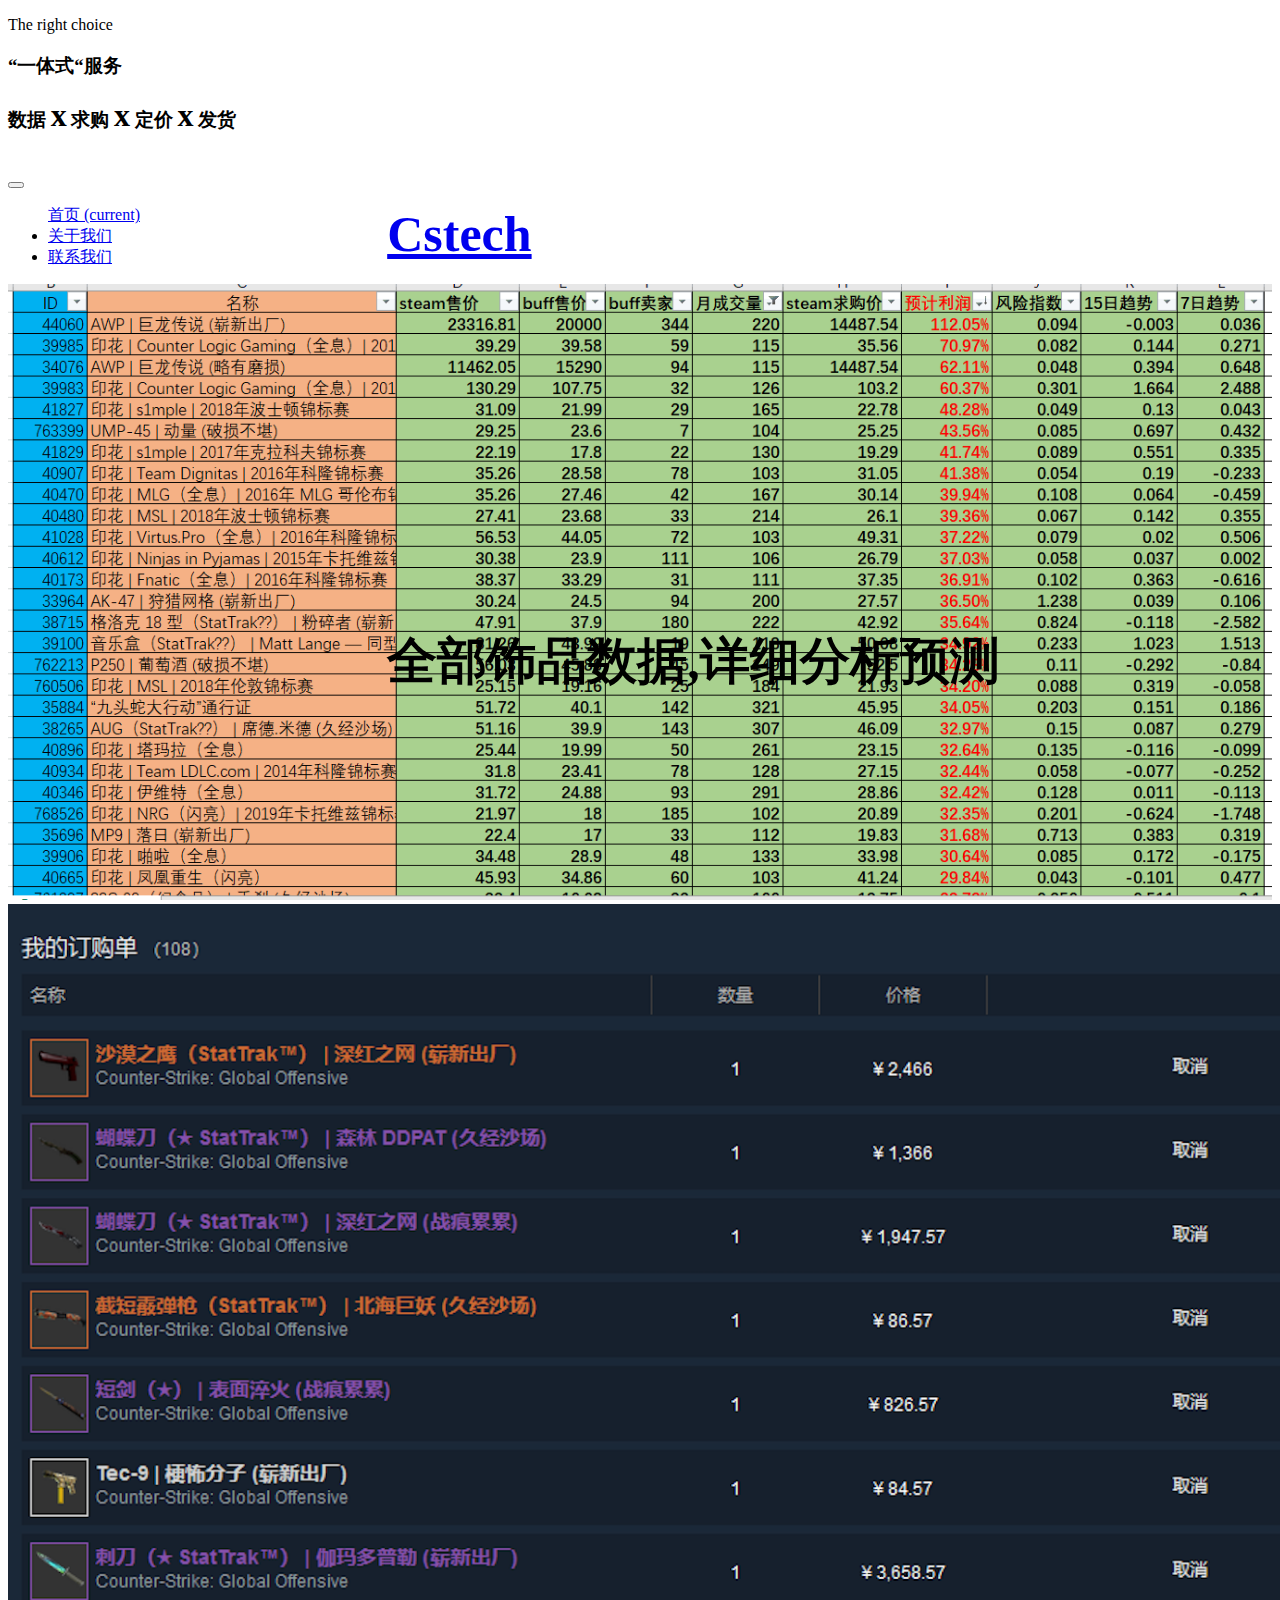
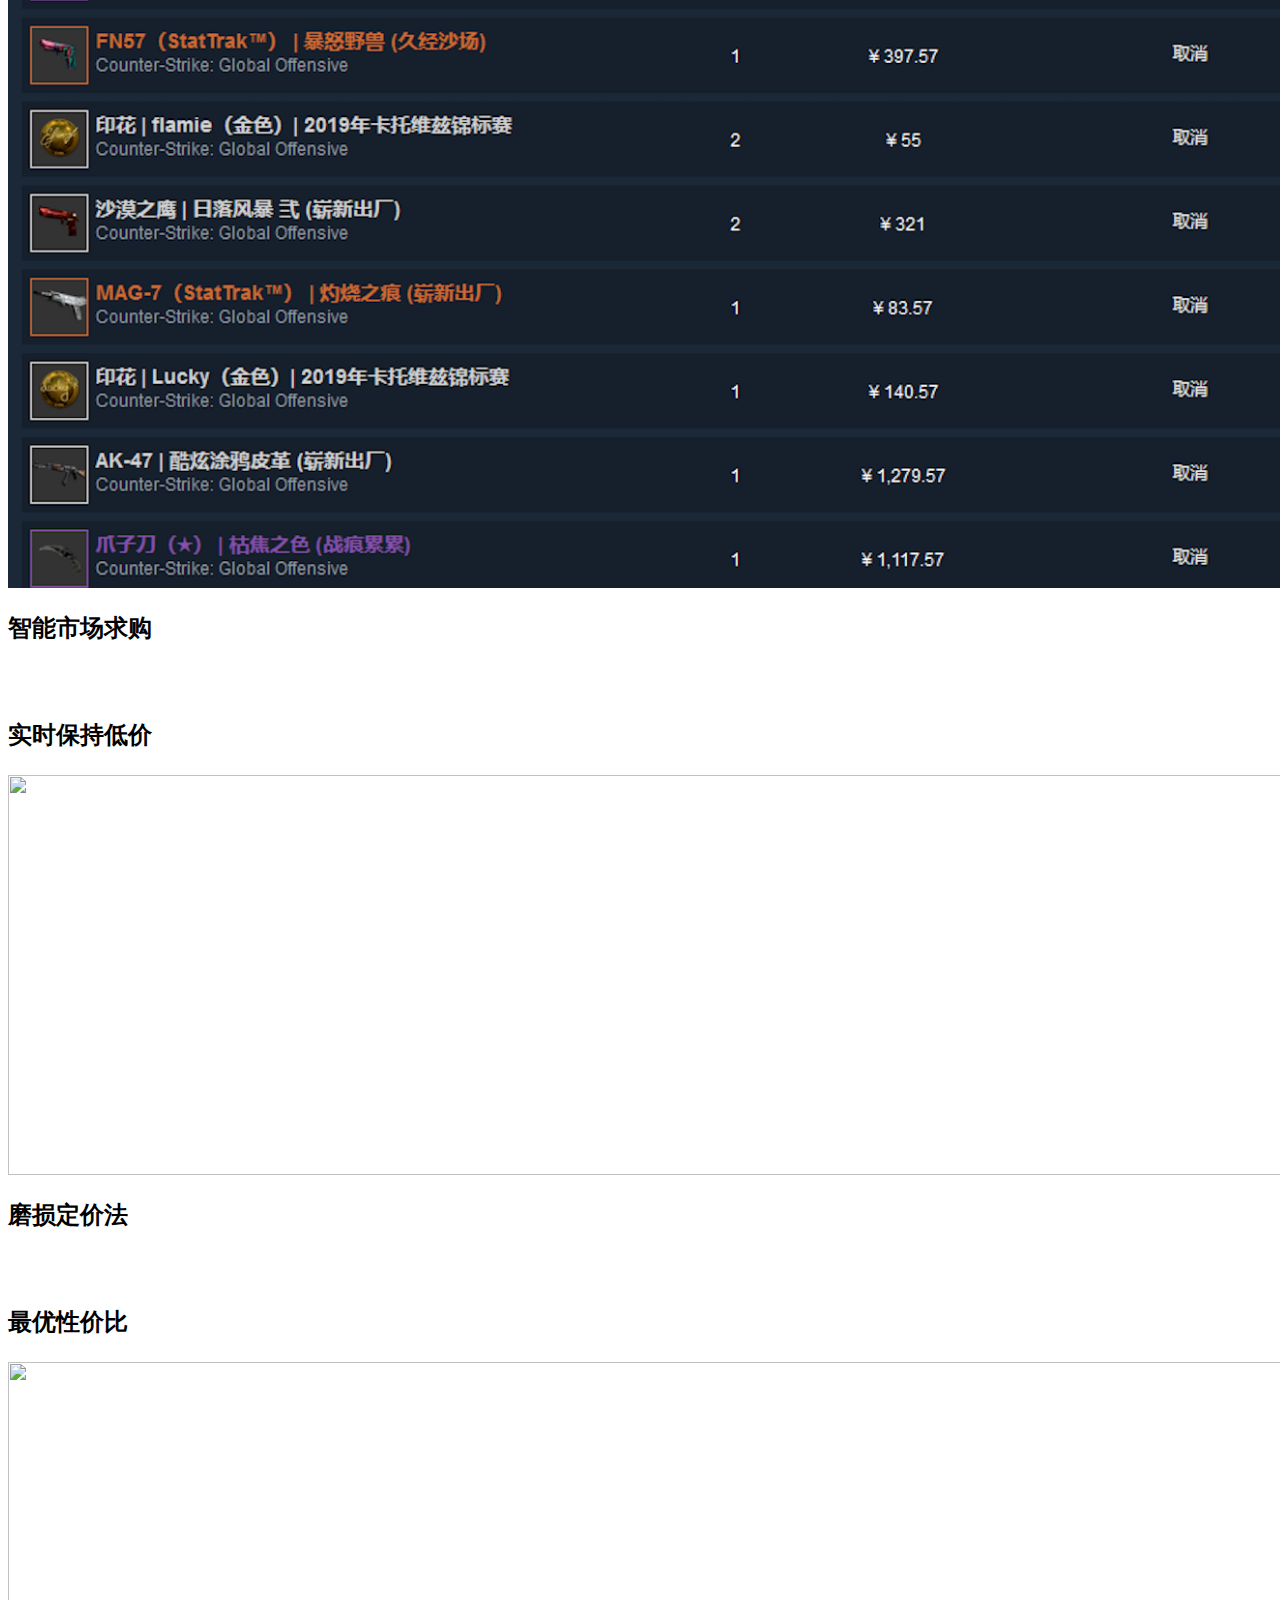
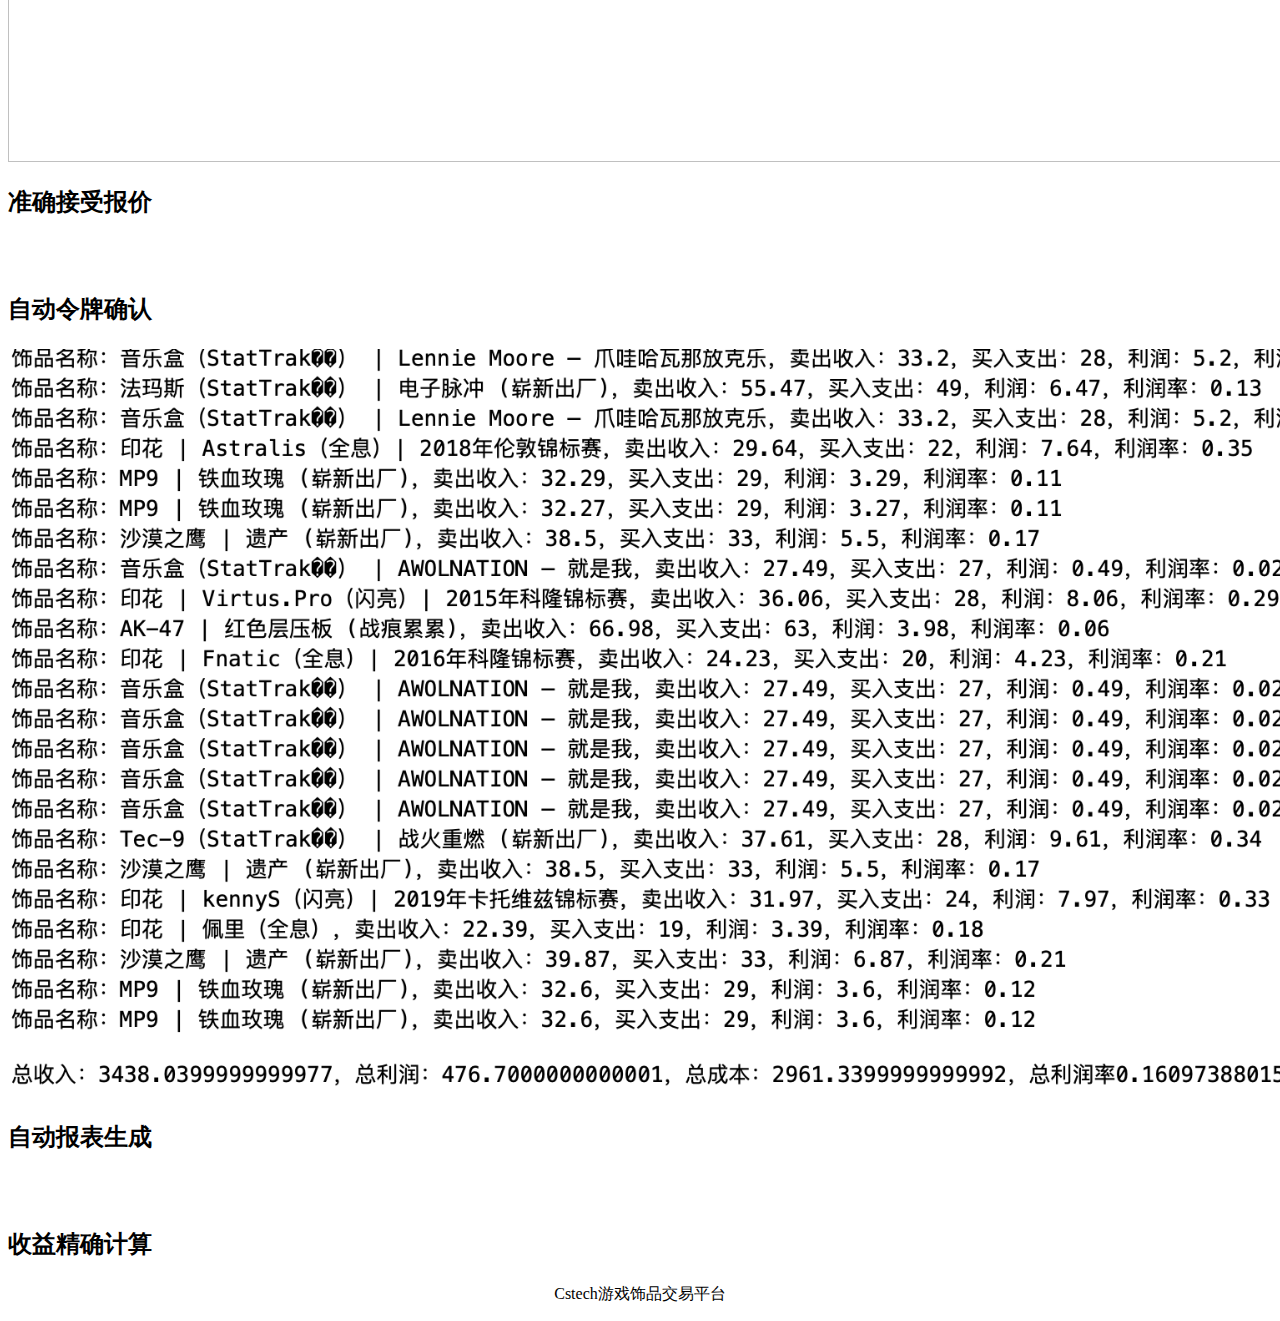
==== index.html @ f8469dd9 "Add files via upload" ====
<!DOCTYPE html>
<html lang="zxx">

<head>
    <title>Cstech-游戏饰品交易托管平台</title>
    <meta charest ="utf-8">
    <meta name="viewport" content="width=device-width, initial-scale=1">
    <meta charset="utf-8">
    <meta name="keywords" content="" />
    <script>
        addEventListener("load", function() {
            setTimeout(hideURLbar, 0);
        }, false);

        function hideURLbar() {
            window.scrollTo(0, 1);
        }
    </script>
    <link href="css/bootstrap.css" rel='stylesheet' type='text/css' />
    <link href="css/style.css" rel='stylesheet' type='text/css' />
    <link rel="stylesheet" href="css/owl.theme.css" type="text/css" media="all">
    <link rel="stylesheet" href="css/owl.carousel.css" type="text/css" media="screen" property="" />
    <link href="css/prettyPhoto.css" rel="stylesheet" type="text/css" />
    <link rel="stylesheet" href="css/minimal-slider.css" type="text/css" media="all" />
    <link href="css/fontawesome-all.css" rel="stylesheet">
    <link href="http://fonts.googleapis.com/css?family=Josefin+Sans:100,100i,300,300i,400,400i,600,600i,700,700i" rel="stylesheet">
    <link href="http://fonts.googleapis.com/css?family=Poppins:100,100i,200,200i,300,300i,400,400i,500,500i,600,600i,700,700i,800" rel="stylesheet">
     <meta name="viewport" content="width=device-width, initial-scale=1, maximum-scale=1">
    
    <!-- CSS
  ================================================== -->
    <link rel="stylesheet" href="css/zerogrid.css">
    <link rel="stylesheet" href="css/style.css">
    <link rel="stylesheet" href="css/menu.css">
    <link rel="stylesheet" href="css/lightbox.css">
    
    <!-- Custom Fonts -->
    <link href="font-awesome/css/font-awesome.min.css" rel="stylesheet" type="text/css">
    
    <!-- Owl Carousel Assets -->
    <link href="owl-carousel/owl.carousel.css" rel="stylesheet">
    <!-- <link href="owl-carousel/owl.theme.css" rel="stylesheet"> -->
    
    <script src="js/jquery-2.1.1.js"></script>
    <script src="js/script.js"></script>
    <meta name="viewport" content="width=device-width, initial-scale=1">
    <meta charset="UTF-8" />
    <meta name="keywords" content="" />
    <script>
        addEventListener("load", function () {
            setTimeout(hideURLbar, 0);
        }, false);

        function hideURLbar() {
            window.scrollTo(0, 1);
        }
    </script>
    <!--// Meta tag Keywords -->

    <!-- Custom-Files -->
    <link rel="stylesheet" href="css/bootstrap.css">
    <!-- Bootstrap-Core-CSS -->
    <link rel="stylesheet" href="css/style.css" type="text/css" media="all" />
    <!-- Style-CSS -->
    <link href="css/font-awesome.min.css" rel="stylesheet">
    <!-- Font-Awesome-Icons-CSS -->
    <!-- //Custom-Files -->

    <!-- Web-Fonts -->
    <link href="http://fonts.googleapis.com/css?family=Source+Sans+Pro:200,200i,300,300i,400,400i,600,600i,700,700i,900,900i&amp;subset=cyrillic,cyrillic-ext,greek,greek-ext,latin-ext,vietnamese"
     rel="stylesheet">
    <meta charset="utf-8">
    <title>zHairSalon - Free Salon Html5 Templates</title>
    <meta name="description" content="Free Responsive Html5 Css3 Templates">
    <meta name="author" content="">
    
    <!-- Mobile Specific Metas
  ================================================== -->
    <meta name="viewport" content="width=device-width, initial-scale=1, maximum-scale=1">
    
    <!-- CSS
  ================================================== -->
    <link rel="stylesheet" href="css/zerogrid.css">
    <link rel="stylesheet" href="css/style.css">
    <link rel="stylesheet" href="css/menu.css">
    <link rel="stylesheet" href="css/lightbox.css">
    
    <!-- Custom Fonts -->
    <link href="font-awesome/css/font-awesome.min.css" rel="stylesheet" type="text/css">
    
    <!-- Owl Carousel Assets -->
    <link href="owl-carousel/owl.carousel.css" rel="stylesheet">
    <!-- <link href="owl-carousel/owl.theme.css" rel="stylesheet"> -->
    
    <script src="js/jquery-2.1.1.js"></script>
    <script src="js/script.js"></script>
    <style>
    	div{position:relative;}
    	h1{font-size: 50px;color:black;text-align: center;position:absolute;top:50%;left:30%;}
    </style>

</head>

<body>
    <div class="mian-content">
        <!-- main image slider container -->
        <div class="slide-window">
            <div class="slide-wrapper" style="width: 100%;">
                <div class="slide">
                    <div class="slide-caption">
                        <p>The right choice</p>
                        <h3>“一体式“服务</h3>
                        <h3>数据 <font size="6">x</font> 求购 <font size="6">x</font> 定价 <font size="6">x</font> 发货</h3><br/>
                      
                     

                    </div>
                </div>
                
            </div>
            
        </div>
        <!-- main image slider container -->

        <div class="header-top-w3layouts">
            <div class="container">

                <header>
                  
                    <div class="clearfix"></div>
                    <nav class="navbar navbar-expand-lg navbar-light">
                        <div class="logo text-left">
                            <h1>
                                <a class="navbar-brand" href="index.html">
                            Cstech</a>
                            </h1>
                        </div>
                        <button class="navbar-toggler" type="button" data-toggle="collapse" data-target="#navbarSupportedContent" aria-controls="navbarSupportedContent" aria-expanded="false" aria-label="Toggle navigation">
                            <span class="navbar-toggler-icon">
                              
                            </span>

                        </button>

                        <div class="collapse navbar-collapse" id="navbarSupportedContent">
                            <ul class="navbar-nav ml-lg-auto text-right">
                                    <a class="nav-link" href="index.html">首页
                                        <span class="sr-only">(current)</span>
                                    </a>
                           
                           
                              
                                <!--li class="nav-item">
                                    <a class="nav-link" href="services.html">服务选择</a-->
                                    
                                </li>
                                <li class="nav-item">
                                    <a class="nav-link" href="about.html">关于我们</a>

                                </li>
                                <li class="nav-item">
                                    <a class="nav-link" href="contact.html">联系我们</a>
                                    
                                </li>

                              

                            </ul>

                            
                        </div>

                    </nav>
                </header>
            </div>
        </div>

    </div>
    <!-- end of main image slider container -->
    <!-- banner-text -->
    <!-- ab -->
  
    <!-- //ab -->
    <!-- banner-bottom-w3ls -->
    <div>
    	<img src="images/10.jpg" width="100%">
    	<h1>全部饰品数据,详细分析预测</h1>
    </div>
    
    




    
    

    <section class="about py-5 position-relative" id="about">
        <div class="container pt-lg-4 pb-4">
                        <div class="row">
                <div class="col-lg-6  text-center">
                    <img src="images/7.jpg"  width="110%"  height="110%" alt="">
                </div>
                <div class="col-lg-6 about-right">
                                        <p align="center" ><h2>智能市场求购<h2></p>
                                            <br>
                    <p><h2>实时保持低价<h2></p>
                
                </div>
            </div>
        </div>
    </section>
    <section class="about py-5 position-relative" id="about">
        <div class="container pt-lg-4 pb-4">
                        <div class="row">
                <div class="col-lg-6  text-center">
                    <img src="images/9.jpg"  width="110%"  height="400" alt="">
                </div>
                <div class="col-lg-6 about-right">
                                        <p align="center" ><h2>磨损定价法<h2></p>
                                            <br>
                    <p><h2>最优性价比<h2></p>
                
                </div>
            </div>
        </div>
    </section>
    <section class="about py-5 position-relative" id="about">
        <div class="container pt-lg-4 pb-4">
                        <div class="row">
                <div class="col-lg-6  text-center">
                    <img src="images/8.jpg"  width="110%"  height="400" alt="">
                </div>
                <div class="col-lg-6 about-right">
                                        <p align="center" ><h2>准确接受报价<h2></p>
                                            <br>
                    <p><h2>自动令牌确认<h2></p>
                
                </div>
            </div>
        </div>
    </section>
    <section class="about py-5 position-relative" id="about">
        <div class="container pt-lg-4 pb-4">
                        <div class="row">
                <div class="col-lg-6  text-center">
                    <img src="images/6.jpg"  width="110%"  height="100%" alt="">
                </div>
                <div class="col-lg-6 about-right">
                                        <p align="center" ><h2>自动报表生成<h2></p>
                                            <br>
                    <p><h2>收益精确计算<h2></p>
                </div>
            </div>
        </div>

    <!-- //banner-bottom-w3ls -->
    <!-- /services -->
    <!--section class="banner-bottom-w3ls py-lg-5 py-md-5 py-3">
        <div class="container">
            <div class="inner-sec-w3layouts py-lg-5 py-3">
                <h3 class="tittle text-center mb-md-5 mb-4">我们提供的服务</h3>
                <div class="row middle-grids">
                    <div class="col-lg-4 about-in middle-grid-info text-center">
                        <div class="card">
                            <div class="card-body">
                                <i class="fas fa-archive mb-2"></i>
                                <h5 class="card-title my-3">自动求购</h5>
                                <p class="card-text">Lorem ipsum dolor sit amet consectetur adipisicing.
                                </p>
                            </div>
                        </div>
                    </div>
                    <div class="col-lg-4 about-in middle-grid-info text-center">
                        <div class="card">
                            <div class="card-body">
                                <i class="fas fa-signal mb-2"></i>
                                <h5 class="card-title my-3">自动定价&上架</h5>
                                <p class="card-text">Lorem ipsum dolor sit amet consectetur adipisicing.
                                </p>
                            </div>
                        </div>
                    </div>
                    <div class="col-lg-4 about-in middle-grid-info text-center">
                        <div class="card">
                            <div class="card-body">
                                <i class="fas fa-users mb-2"></i>
                                <h5 class="card-title my-3">自动发货</h5>
                                <p class="card-text">Lorem ipsum dolor sit amet consectetur adipisicing.
                                </p>
                            </div>
                        </div>
                    </div>
                </div>
            </div>
        </div>
    </section>
    <!-- //services -->
    <!--gallery  -->
    <!--section class="gallery py-md-5 py-3">
        <div class="gallery-inner pb-md-5 pb-3">
            <h3 class="tittle text-center mb-md-5 mb-4">Gallery</h3>
            <ul class="portfolio-categ filter pb-5 mb-lg-3 text-center">
                <li class="port-filter all active">
                    <a href="#">All</a>
                </li>
                <li class="cat-item-1">
                    <a href="#" title="Category 1">category 1</a>
                </li>
                <li class="cat-item-2">
                    <a href="#" title="Category 2">category 2</a>
                </li>
                <li class="cat-item-3">
                    <a href="#" title="Category 3">category 3</a>
                </li>


            </ul>
            <ul class="portfolio-area clearfix">
                <li class="portfolio-item2" data-id="id-0" data-type="cat-item-3">
                    <span class="image-block img-hover">
                        <a class="image-zoom" href="images/g1.jpg" data-gal="prettyPhoto[gallery]">
                            <img src="images/g1.jpg" class="img-fluid " alt="">
                        </a>
                    </span>
                </li>
                <li class="portfolio-item2" data-id="id-1" data-type="cat-item-2">
                    <span class="image-block">
                       <a class="image-zoom" href="images/g2.jpg" data-gal="prettyPhoto[gallery]">
                            <img src="images/g2.jpg" class="img-fluid " alt="">
                        </a>
                    </span>
                </li>
                <li class="portfolio-item2" data-id="id-2" data-type="cat-item-1">
                    <span class="image-block">
                        <a class="image-zoom" href="images/g3.jpg" data-gal="prettyPhoto[gallery]">
                            <img src="images/g3.jpg" class="img-fluid " alt="">
                        </a>
                    </span>
                </li>
                <li class="portfolio-item2" data-id="id-4" data-type="cat-item-3">
                    <span class="image-block">
                       <a class="image-zoom" href="images/g4.jpg" data-gal="prettyPhoto[gallery]">
                            <img src="images/g4.jpg" class="img-fluid " alt="">
                        </a>
                    </span>
                </li>
                <li class="portfolio-item2" data-id="id-5" data-type="cat-item-2">
                    <span class="image-block">
                       <a class="image-zoom" href="images/g5.jpg" data-gal="prettyPhoto[gallery]">
                            <img src="images/g5.jpg" class="img-fluid " alt="">
                        </a>
                    </span>
                </li>
                <li class="portfolio-item2" data-id="id-7" data-type="cat-item-1">
                    <span class="image-block">
                       <a class="image-zoom" href="images/g6.jpg" data-gal="prettyPhoto[gallery]">
                            <img src="images/g6.jpg" class="img-fluid " alt="">
                        </a>
                    </span>
                </li>
                <li class="portfolio-item2" data-id="id-7" data-type="cat-item-1">
                    <span class="image-block">
                       <a class="image-zoom" href="images/g7.jpg" data-gal="prettyPhoto[gallery]">
                            <img src="images/g7.jpg" class="img-fluid " alt="">
                        </a>
                    </span>
                </li>
                <li class="portfolio-item2" data-id="id-7" data-type="cat-item-1">
                    <span class="image-block">
                        <a class="image-zoom" href="images/g8.jpg" data-gal="prettyPhoto[gallery]">
                            <img src="images/g8.jpg" class="img-fluid " alt="">
                        </a>
                    </span>
                </li>
            </ul>
            <!--end portfolio-area -->
        </div>
        <!-- //gallery container -->
    </section>
    <!-- //gallery -->
    <!--/pricing -->
    <!--section class="pricing py-md-5 py-3">
        <div class="container">
            <div class="inner-sec-w3layouts pb-md-5 pb-3">

                <div class="row">
                    <div class="col-lg-6 price-left">
                        <h3 class="tittle text-left mb-md-5 mb-4">Choose your desire price</h3>
                        <p>Lorem ipsum dolor sit amet Neque porro quisquam est qui dolorem Lorem int ipsum dolor sit amet when an unknown printer took a galley of type.Vivamus id tempor felis.ivamus id tempor felis. </p>

                    </div>
                    <div class="col-lg-6 price-right">

                        <div class="tabs">
                            <ul class="nav nav-pills my-4" id="pills-tab" role="tablist">
                                <li class="nav-item">
                                    <a class="nav-link active" id="pills-home-tab" data-toggle="pill" href="#pills-home" role="tab" aria-controls="pills-home" aria-selected="true">Weekly</a>
                                </li>
                                <li class="nav-item">
                                    <a class="nav-link" id="pills-profile-tab" data-toggle="pill" href="#pills-profile" role="tab" aria-controls="pills-profile" aria-selected="false">Monthly</a>
                                </li>

                            </ul>
                            <div class="tab-content" id="pills-tabContent">
                                <div class="tab-pane fade show active" id="pills-home" role="tabpanel" aria-labelledby="pills-home-tab">
                                    <div class="menu-grids mt-4">
                                        <div class="row t-in">
                                            <div class="col-md-6 price-main-info text-center">
                                                <div class="price-inner card box-shadow">

                                                    <div class="card-body">
                                                        <h4 class="text-uppercase mb-3">Business</h4>
                                                        <h5 class="card-title pricing-card-title">
                                                            <span class="align-top">$</span>30

                                                        </h5>
                                                        <ul class="list-unstyled mt-3 mb-4">
                                                            <li>Lorem Ipsum is simply</li>
                                                            <li>Lorem Ipsum is simply</li>
                                                            <li>Lorem Ipsum is simply</li>
                                                            <li>Lorem Ipsum is simply</li>
                                                        </ul>
                                                        <div class="log-in mt-md-3 mt-2">
                                                            <a class="btn text-uppercase" href="single.html">
                                                        Read More</a>
                                                        </div>
                                                    </div>
                                                </div>
                                            </div>
                                            <div class="col-md-6 price-main-info text-center">
                                                <div class="price-inner card box-shadow">

                                                    <div class="card-body">
                                                        <h4 class="text-uppercase mb-3">Business</h4>
                                                        <h5 class="card-title pricing-card-title">
                                                            <span class="align-top">$</span>90

                                                        </h5>
                                                        <ul class="list-unstyled mt-3 mb-4">
                                                            <li>Lorem Ipsum is simply</li>
                                                            <li>Lorem Ipsum is simply</li>
                                                            <li>Lorem Ipsum is simply</li>
                                                            <li>Lorem Ipsum is simply</li>
                                                        </ul>
                                                        <div class="log-in mt-md-3 mt-2">
                                                            <a class="btn text-uppercase" href="single.html">
                                                        Read More</a>
                                                        </div>
                                                    </div>
                                                </div>
                                            </div>
                                        </div>
                                    </div>
                                </div>
                                <div class="tab-pane fade" id="pills-profile" role="tabpanel" aria-labelledby="pills-profile-tab">
                                    <div class="menu-grids mt-4">
                                        <div class="row t-in">
                                            <div class="col-md-6 price-main-info text-center">
                                                <div class="price-inner card box-shadow">

                                                    <div class="card-body">
                                                        <h4 class="text-uppercase mb-3">Business</h4>
                                                        <h5 class="card-title pricing-card-title">
                                                            <span class="align-top">$</span>60

                                                        </h5>
                                                        <ul class="list-unstyled mt-3 mb-4">
                                                            <li>Lorem Ipsum is simply</li>
                                                            <li>Lorem Ipsum is simply</li>
                                                            <li>Lorem Ipsum is simply</li>
                                                            <li>Lorem Ipsum is simply</li>
                                                        </ul>
                                                        <div class="log-in mt-md-3 mt-2">
                                                            <a class="btn text-uppercase" href="single.html">
                                                        Read More</a>
                                                        </div>
                                                    </div>
                                                </div>
                                            </div>
                                            <div class="col-md-6 price-main-info text-center">
                                                <div class="price-inner card box-shadow">

                                                    <div class="card-body">
                                                        <h4 class="text-uppercase mb-3">Business</h4>
                                                        <h5 class="card-title pricing-card-title">
                                                            <span class="align-top">$</span>80

                                                        </h5>
                                                        <ul class="list-unstyled mt-3 mb-4">
                                                            <li>Lorem Ipsum is simply</li>
                                                            <li>Lorem Ipsum is simply</li>
                                                            <li>Lorem Ipsum is simply</li>
                                                            <li>Lorem Ipsum is simply</li>
                                                        </ul>
                                                        <div class="log-in mt-md-3 mt-2">
                                                            <a class="btn text-uppercase" href="single.html">
                                                        Read More</a>
                                                        </div>
                                                    </div>
                                                </div>
                                            </div>
                                        </div>
                                    </div>
                                </div>
                            </div>
                        </div>

                    </div>
                </div>
            </div>
        </div>
    </section>
    <!-- //pricing -->
    <!-- /bottom-last -->

    <!-- //bottom-last -->
    <!--/Blog-Posts-->
    <!--section class="banner-bottom-w3ls bg-light py-md-5 py-4">
        <div class="container">
            <div class="inner-sec-w3layouts py-md-5 py-4">
                <h3 class="tittle text-center mb-md-5 mb-4">
                    Blog Posts</h3>
                <!--/services-grids-->
                <!--div class="row blog-sec">
                    <div class="col-lg-4 about-in blog-grid-info text-left">
                        <div class="card img">
                            <div class="card-body img">
                                <img src="images/g7.jpg" alt="" class="img-fluid">
                                <div class="blog-des">
                                    <span class="entry-date">June 18, 2018</span>
                                    <h5 class="card-title text-uppercase mt-2"><a href="single.html">Vivamus id tempor felis. Cras sagittis mi sit amet </a></h5>
                                    <p class="card-text">Lorem ipsum dolor sit amet consectetur adipisicing.
                                    </p>
                                </div>
                            </div>
                        </div>
                    </div>
                    <div class="col-lg-4 about-in blog-grid-info text-left">
                        <div class="card img">
                            <div class="card-body img">
                                <img src="images/g1.jpg" alt="" class="img-fluid">
                                <div class="blog-des">
                                    <span class="entry-date">June 20, 2018</span>
                                    <h5 class="card-title text-uppercase mt-2"><a href="single.html">Vivamus id tempor felis. Cras sagittis mi sit amet </a></h5>
                                    <p class="card-text">Lorem ipsum dolor sit amet consectetur adipisicing.
                                    </p>
                                </div>
                            </div>
                        </div>
                    </div>
                    <div class="col-lg-4 about-in blog-grid-info text-left">
                        <div class="card img">
                            <div class="card-body img">
                                <img src="images/g4.jpg" alt="" class="img-fluid">
                                <div class="blog-des">
                                    <span class="entry-date">June 25, 2018</span>
                                    <h5 class="card-title text-uppercase mt-2"><a href="single.html">Vivamus id tempor felis. Cras sagittis mi sit amet </a></h5>
                                    <p class="card-text">Lorem ipsum dolor sit amet consectetur adipisicing.
                                    </p>
                                </div>
                            </div>
                        </div>
                    </div>
                </div>
            </div>
        </div>
    </section>
    <!--//Blog-Posts-->
    <!--/testimonials-->
    <!--section class="clients py-md-5 py-3">
        <div class="container">
            <div class="inner-sec-w3layouts py-md-5 py-3">
                <h3 class="tittle text-center mb-md-5 mb-4">Some word from our Clients</h3>
                <div class="owl-carousel owl-theme">
                    <div class="item">
                        <div class="feedback-info text-left">
                            <div class="feedback-top">

                                <p>Lorem ipsum dolor sit amet consectetur adipisicing elit sedc dnmo eiusmod tempor incididunt ut labore.</p>
                            </div>
                            <div class="feedback-grids">
                                <div class="feedback-img">
                                    <img src="images/t1.jpg" class="img-fluid rounded-circle" alt="" />
                                </div>
                                <div class="feedback-img-info">
                                    <h5>Mary Jane</h5>
                                    <p>United States
                                        <span>(Company)</span>
                                    </p>
                                </div>
                                <div class="clearfix"> </div>
                            </div>
                        </div>
                    </div>
                    <div class="item">
                        <div class="feedback-info text-left">

                            <div class="feedback-top">

                                <p>Lorem ipsum dolor sit amet consectetur adipisicing elit sedc dnmo eiusmod tempor incididunt ut labore.</p>
                            </div>
                            <div class="feedback-grids">
                                <div class="feedback-img">
                                    <img src="images/t3.jpg" class="img-fluid rounded-circle" alt="" />
                                </div>
                                <div class="feedback-img-info">
                                    <h5>Steven Wilson</h5>
                                    <p>United States
                                        <span>(Company)</span>
                                    </p>
                                </div>
                                <div class="clearfix"> </div>
                            </div>
                        </div>
                    </div>
                    <div class="item">
                        <div class="feedback-info text-left">
                            <div class="feedback-top">
                                <p>Lorem ipsum dolor sit amet consectetur adipisicing elit sedc dnmo eiusmod tempor incididunt ut labore.</p>
                            </div>
                            <div class="feedback-grids">
                                <div class="feedback-img">
                                    <img src="images/t2.jpg" class="img-fluid rounded-circle" alt="" />
                                </div>
                                <div class="feedback-img-info">
                                    <h5>Peter guptill</h5>
                                    <p>Vestibulum <span>(Company)</span></p>
                                </div>
                                <div class="clearfix"> </div>
                            </div>
                        </div>
                    </div>
                    <div class="item">
                        <div class="feedback-info text-left">

                            <div class="feedback-top">

                                <p>Lorem ipsum dolor sit amet consectetur adipisicing elit sedc dnmo eiusmod tempor incididunt ut labore.</p>
                            </div>
                            <div class="feedback-grids">
                                <div class="feedback-img">
                                    <img src="images/t3.jpg" class="img-fluid rounded-circle" alt="" />
                                </div>
                                <div class="feedback-img-info">
                                    <h5>Steven Wilson</h5>
                                    <p>United States
                                        <span>(Company)</span>
                                    </p>
                                </div>
                                <div class="clearfix"> </div>
                            </div>
                        </div>
                    </div>
                    <div class="item">
                        <div class="feedback-info text-left">
                            <div class="feedback-top">
                                <p>Lorem ipsum dolor sit amet consectetur adipisicing elit sedc dnmo eiusmod tempor incididunt ut labore.</p>
                            </div>
                            <div class="feedback-grids">
                                <div class="feedback-img">
                                    <img src="images/t2.jpg" class="img-fluid rounded-circle" alt="" />
                                </div>
                                <div class="feedback-img-info">
                                    <h5>Peter guptill</h5>
                                    <p>Vestibulum <span>(Company)</span></p>
                                </div>
                                <div class="clearfix"> </div>
                            </div>
                        </div>
                    </div>

                </div>
            </div>
        </div>
    </section>
    <!--//testimonials-->

    <!--/newsletter-->
    <footer class="newsletter_right_w3agile bg-dark pymd-5 py-4">
        <div class="container">
            <div class="inner-sec-w3layouts py-md-5 py-3">
                <h7><p align="center">Cstech游戏饰品交易平台</p></h7>
                
                <div class="row footer-bottom-wthree mt-lg-5 mt-3">
                   
                    
                    <div class="clearfix"></div>

                </div>

            </div>
        </div>
    </footer>
    <!--//newsletter-->
    <!--model-forms-->
    <!--/Login-->
    <!--div class="modal fade" id="exampleModalCenter" tabindex="-1" role="dialog" aria-hidden="true">
        <div class="modal-dialog modal-dialog-centered" role="document">
            <div class="modal-content">
                <div class="modal-header text-center">
                    <button type="button" class="close" data-dismiss="modal" aria-label="Close">
                        <span aria-hidden="true">&times;</span>
                    </button>
                </div>
                <div class="modal-body">

                    <div class="login px-4 mx-auto mw-100">
                        <h5 class="text-center mb-4">Login Now</h5>
                        <form action="#" method="post">
                            <div class="form-group">
                                <label class="mb-2">Email address</label>
                                <input type="email" class="form-control" id="exampleInputEmail1" aria-describedby="emailHelp" placeholder="" required="">
                                <small id="emailHelp" class="form-text text-muted">We'll never share your email with anyone else.</small>
                            </div>
                            <div class="form-group">
                                <label class="mb-2">Password</label>
                                <input type="password" class="form-control" id="exampleInputPassword1" placeholder="" required="">
                            </div>
                            <div class="form-check mb-2">
                                <input type="checkbox" class="form-check-input" id="exampleCheck1">
                                <label class="form-check-label" for="exampleCheck1">Check me out</label>
                            </div>
                            <button type="submit" class="btn btn-primary submit mb-4">Sign In</button>
                            <p class="text-center pb-4">
                                <a href="#" data-toggle="modal" data-target="#exampleModalCenter2"> Don't have an account?</a>
                            </p>
                        </form>
                    </div>
                </div>

            </div>
        </div>
    </div>
    <!--//Login-->
    <!--/Register-->
    <!--div class="modal fade" id="exampleModalCenter2" tabindex="-1" role="dialog" aria-hidden="true">
        <div class="modal-dialog modal-dialog-centered" role="document">
            <div class="modal-content">
                <div class="modal-header text-center">
                    <button type="button" class="close" data-dismiss="modal" aria-label="Close">
                        <span aria-hidden="true">&times;</span>
                    </button>
                </div>
                <div class="modal-body">
                    <div class="login px-4 mx-auto mw-100">
                        <h5 class="text-center mb-4">Register Now</h5>
                        <form action="#" method="post">
                            <div class="form-group">
                                <label>First name</label>

                                <input type="text" class="form-control" id="validationDefault01" placeholder="" required="">
                            </div>
                            <div class="form-group">
                                <label>Last name</label>
                                <input type="text" class="form-control" id="validationDefault02" placeholder="" required="">
                            </div>

                            <div class="form-group">
                                <label class="mb-2">Password</label>
                                <input type="password" class="form-control" id="password1" placeholder="" required="">
                            </div>
                            <div class="form-group">
                                <label>Confirm Password</label>
                                <input type="password" class="form-control" id="password2" placeholder="" required="">
                            </div>

                            <button type="submit" class="btn btn-primary submit mb-4">Register</button>
                            <p class="text-center pb-4">
                                <a href="#">By clicking Register, I agree to your terms</a>
                            </p>
                        </form>

                    </div>
                </div>

            </div>
        </div>
    </div>
    <!--//Register-->

    <!--//model-form-->
    <!-- js -->
    <script src="js/jquery-2.2.3.min.js"></script>
    <script src="js/minimal-slider.js"></script>
    <!-- carousel -->
    <script src="js/owl.carousel.js"></script>
    <script>
        $(document).ready(function() {
            $('.owl-carousel').owlCarousel({
                loop: true,
                margin: 10,
                responsiveClass: true,
                responsive: {
                    0: {
                        items: 1,
                        nav: true
                    },
                    600: {
                        items: 1,
                        nav: false
                    },
                    900: {
                        items: 1,
                        nav: false
                    },
                    1000: {
                        items: 3,
                        nav: true,
                        loop: false,
                        margin: 20
                    }
                }
            })
        })
    </script>
    <!-- //carousel -->
    <script>
        $(document).ready(function() {
            $(".dropdown").hover(
                function() {
                    $('.dropdown-menu', this).stop(true, true).slideDown("fast");
                    $(this).toggleClass('open');
                },
                function() {
                    $('.dropdown-menu', this).stop(true, true).slideUp("fast");
                    $(this).toggleClass('open');
                }
            );
        });
    </script>
    <!-- //dropdown nav -->
    <!-- password-script -->
    <script>
        window.onload = function() {
            document.getElementById("password1").onchange = validatePassword;
            document.getElementById("password2").onchange = validatePassword;
        }

        function validatePassword() {
            var pass2 = document.getElementById("password2").value;
            var pass1 = document.getElementById("password1").value;
            if (pass1 != pass2)
                document.getElementById("password2").setCustomValidity("Passwords Don't Match");
            else
                document.getElementById("password2").setCustomValidity('');
            //empty string means no validation error
        }
    </script>
    <!-- //password-script -->
    <!--/ start-smoth-scrolling -->
    <script src="js/move-top.js"></script>
    <script src="js/easing.js"></script>
    <script>
        jQuery(document).ready(function($) {
            $(".scroll").click(function(event) {
                event.preventDefault();
                $('html,body').animate({
                    scrollTop: $(this.hash).offset().top
                }, 900);
            });
        });
    </script>
    <script>
        $(document).ready(function() {
            /*
            						var defaults = {
            							  containerID: 'toTop', // fading element id
            							containerHoverID: 'toTopHover', // fading element hover id
            							scrollSpeed: 1200,
            							easingType: 'linear' 
            						 };
            						*/

            $().UItoTop({
                easingType: 'easeOutQuart'
            });

        });
    </script>
    <!--// end-smoth-scrolling -->
	<!-- /js -->
    <script src="js/bootstrap.js"></script>
    <!-- //js -->
    <!-- jQuery-Photo-filter-lightbox-Gallery-plugin -->
    <!--// end-smoth-scrolling -->
    <script src="js/jquery-1.7.2.js"></script>
    <script src="js/jquery.quicksand.js"></script>
    <script src="js/pretty-script.js"></script>
    <script src="js/jquery.prettyPhoto.js"></script>
    <!-- //jQuery-Photo-filter-lightbox-Gallery-plugin -->

</body>

</html>
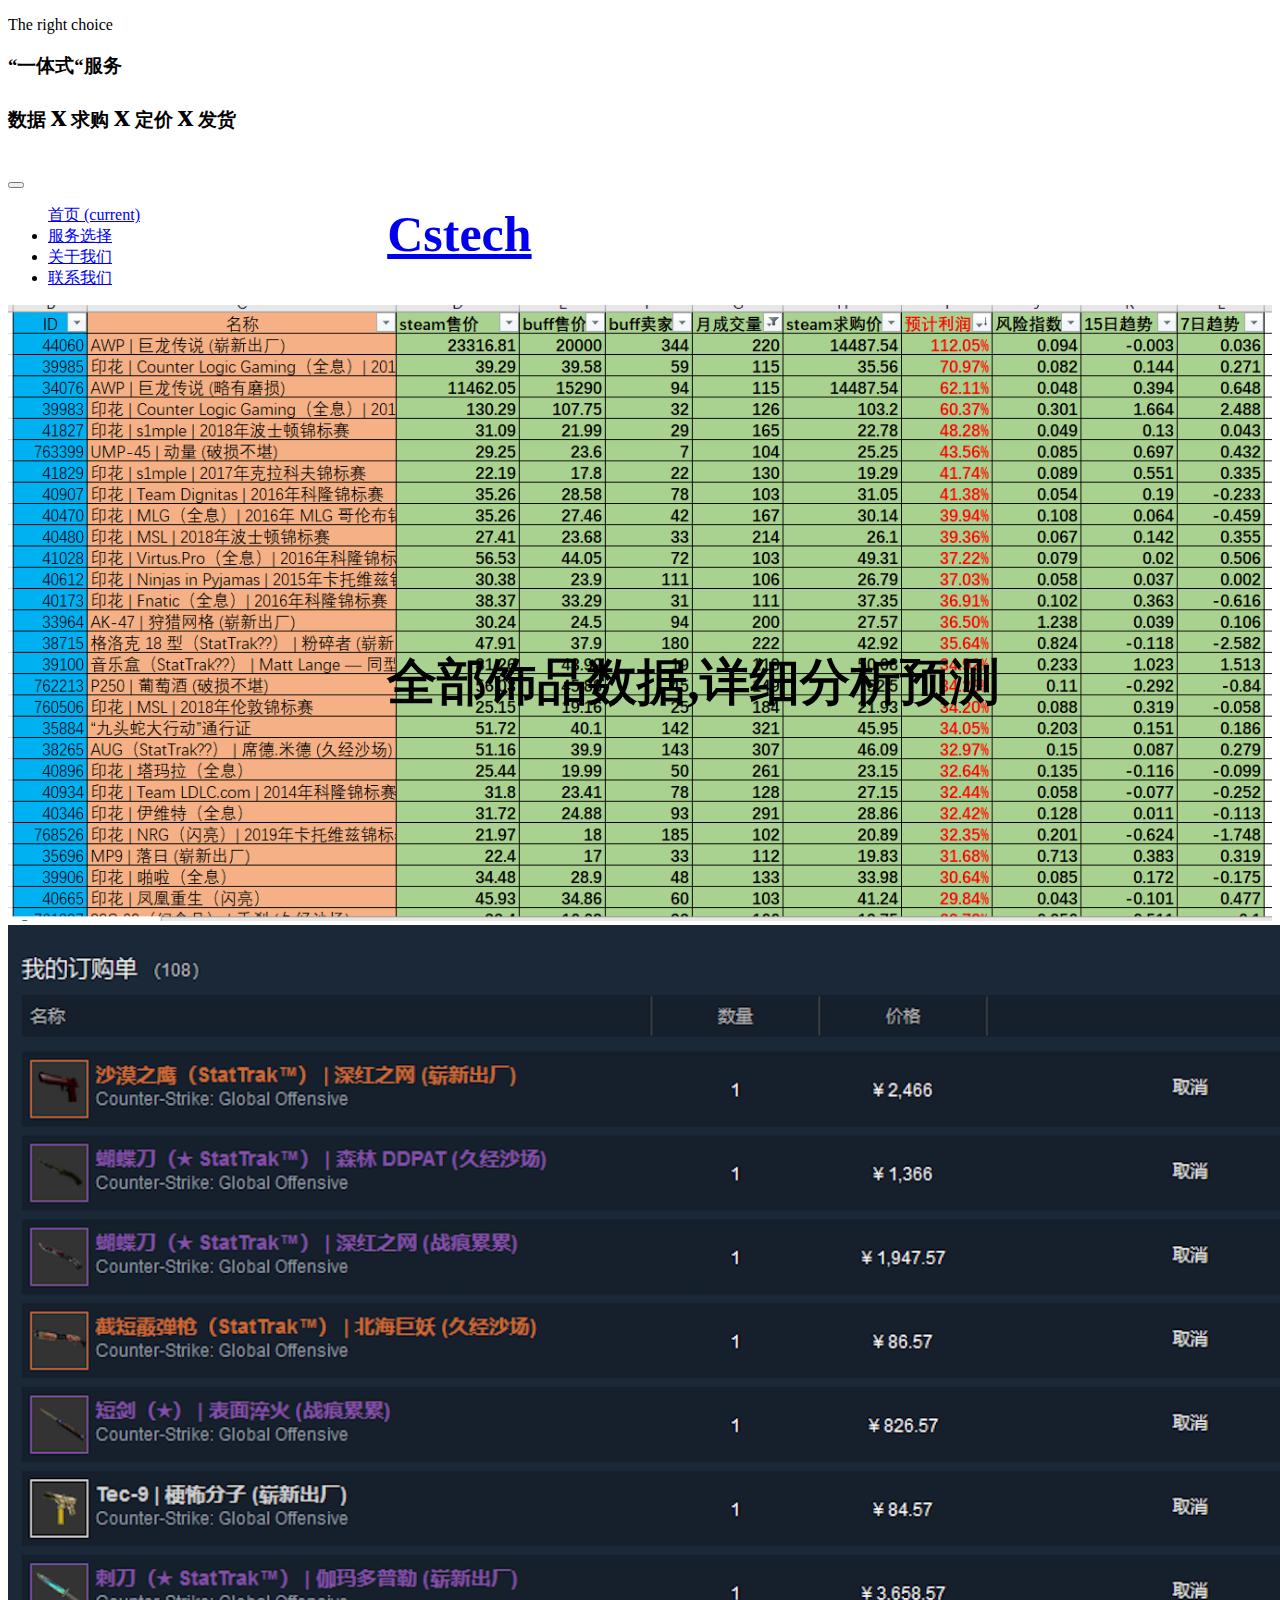
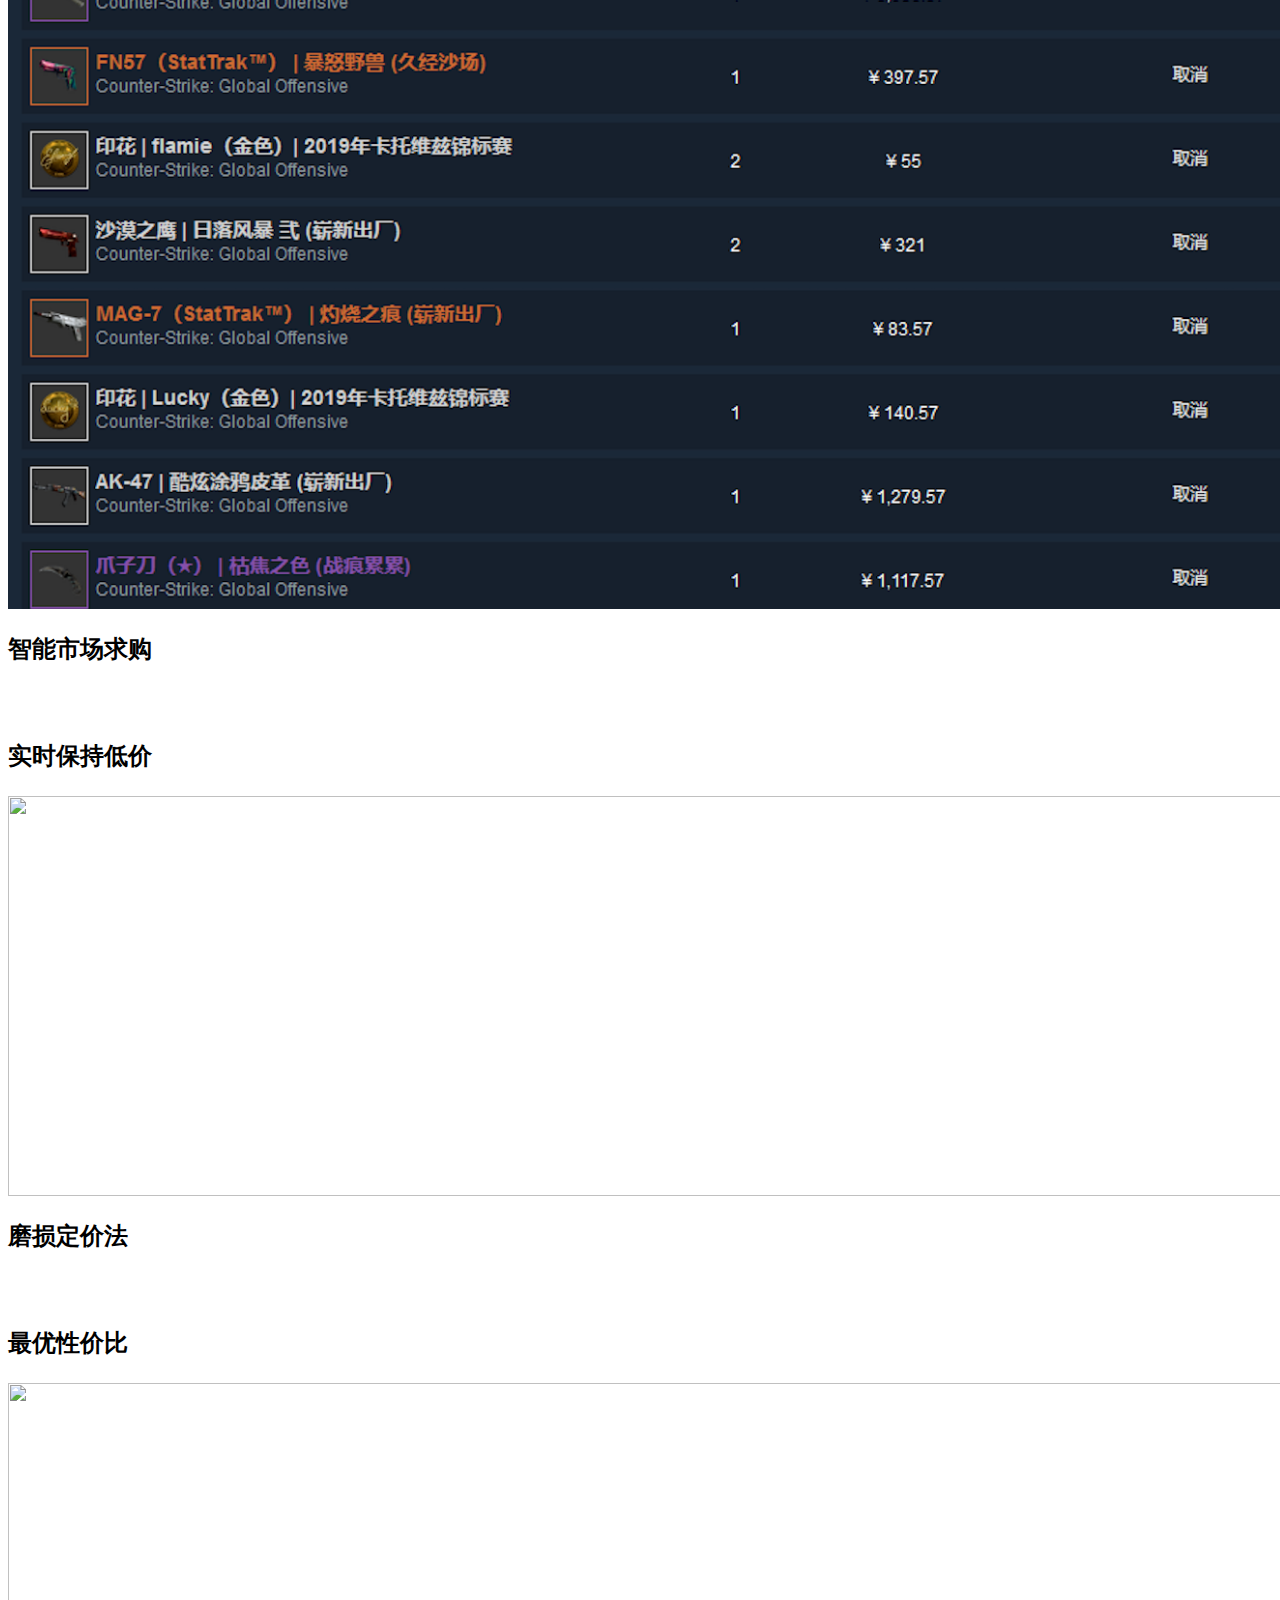
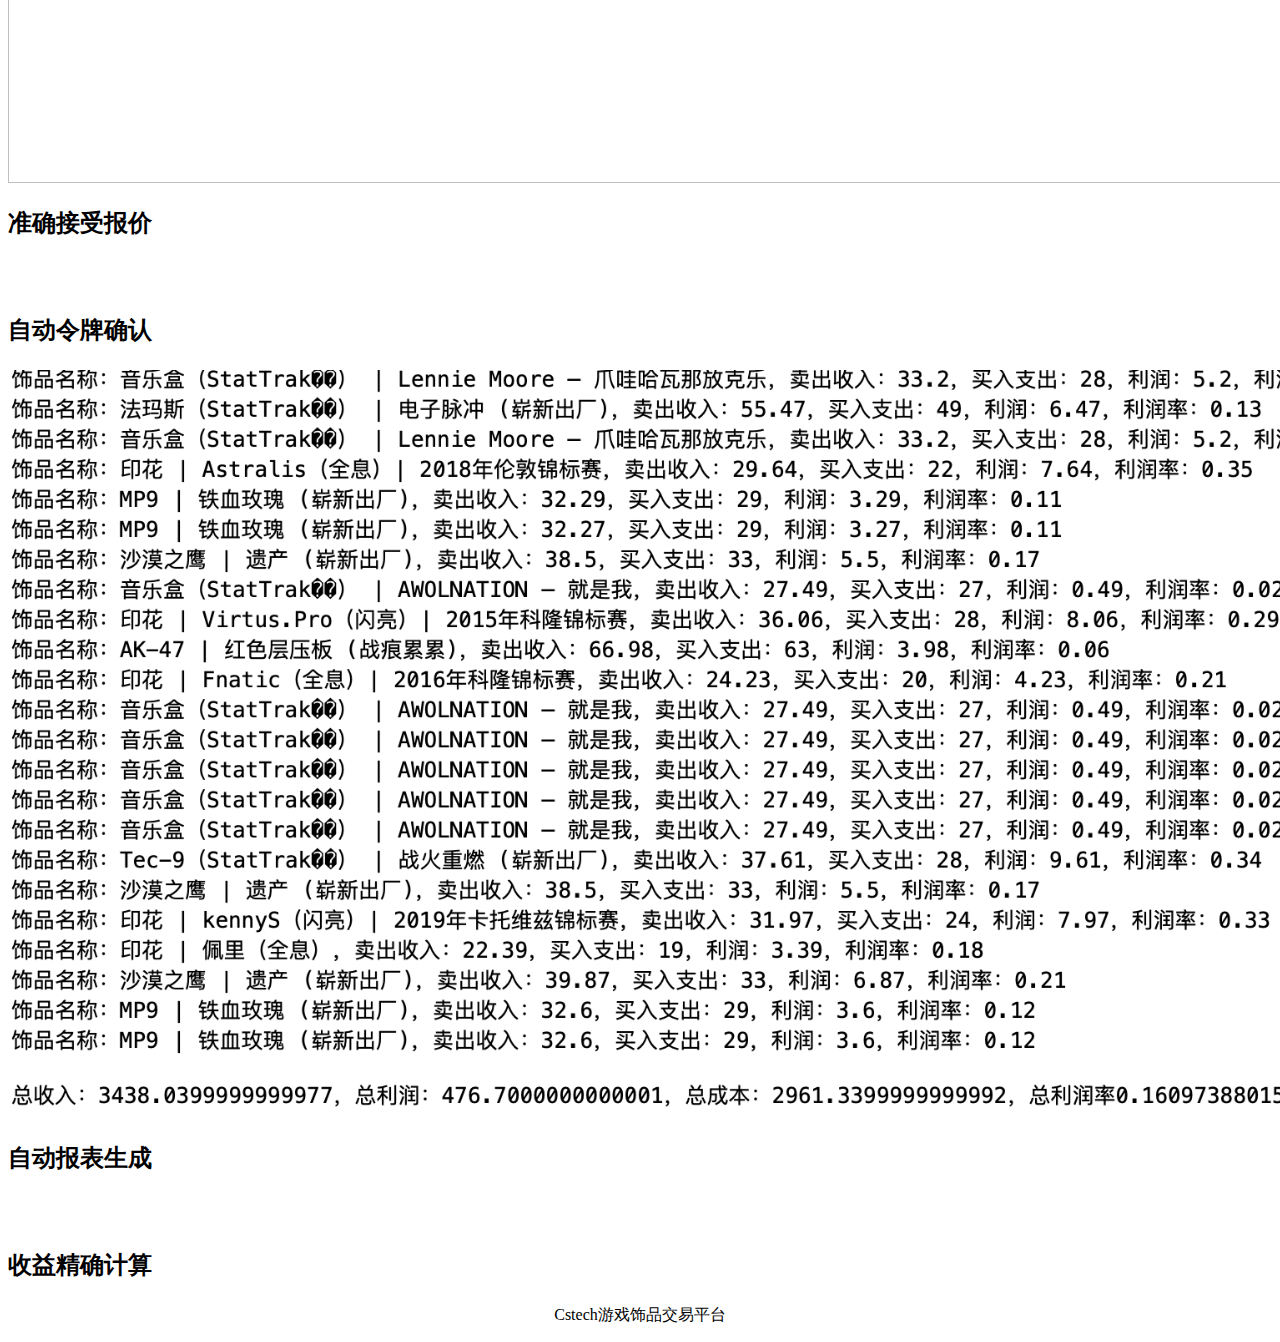
==== commit 46e02d0b: "Add files via upload" ====
--- a/index.html
+++ b/index.html
@@ -150,8 +150,8 @@
                            
                            
                               
-                                <!--li class="nav-item">
-                                    <a class="nav-link" href="services.html">服务选择</a-->
+                                <li class="nav-item">
+                                    <a class="nav-link" href="services.html">服务选择</a>
                                     
                                 </li>
                                 <li class="nav-item">
